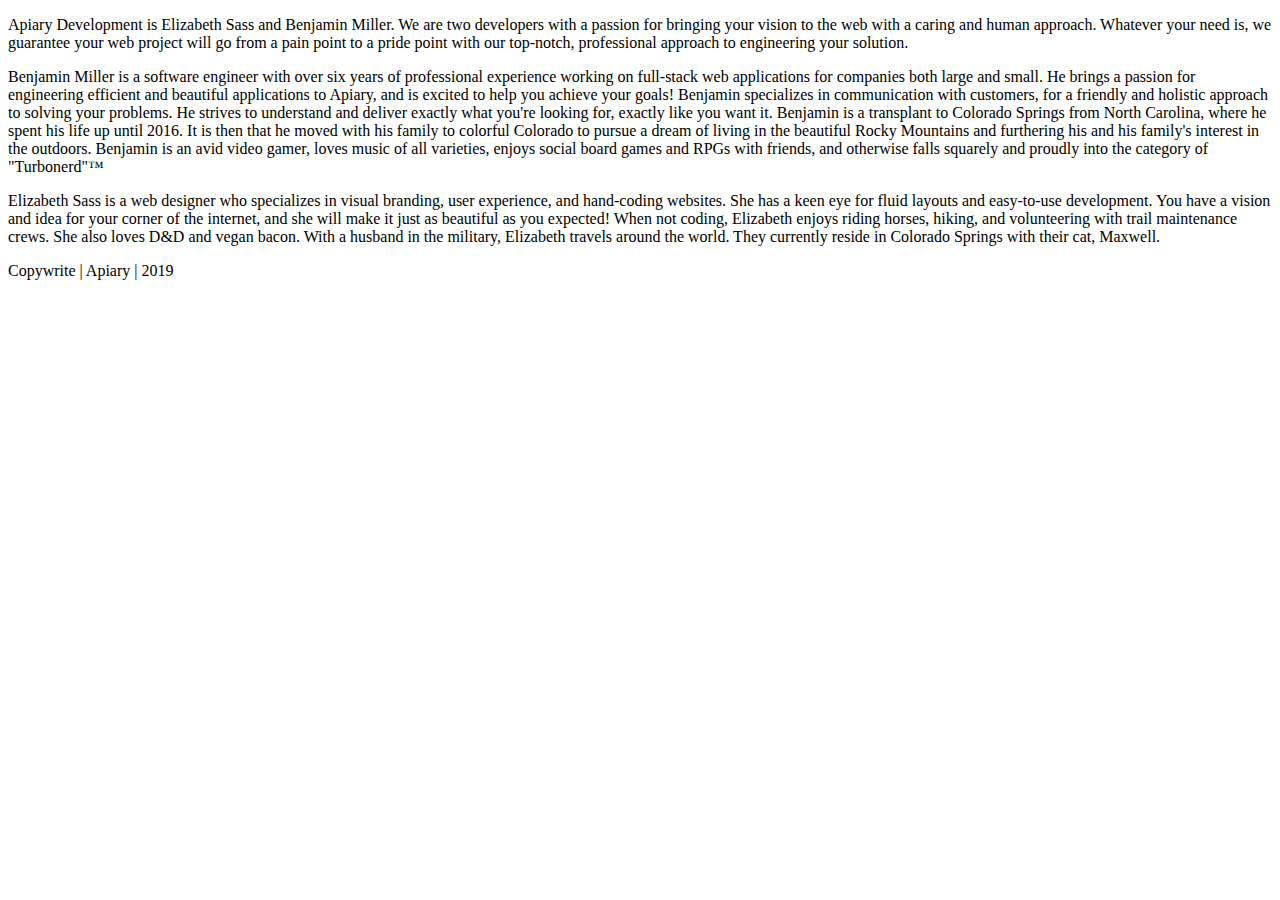
==== about/index.html @ 66024149 "Adding pages." ====
<!doctype html>
<html class="no-js" lang="">

<head>
  <meta charset="utf-8">
  <title></title>
  <meta name="description" content="">
  <meta name="viewport" content="width=device-width, initial-scale=1">

  <link rel="manifest" href="site.webmanifest">
  <link rel="apple-touch-icon" href="icon.png">
  <!-- Place favicon.ico in the root directory -->

  <link rel="stylesheet" href="css/normalize.css">
  <link rel="stylesheet" href="css/main.css">

  <meta name="theme-color" content="#fafafa">

  <link href="https://fonts.googleapis.com/css?family=Montserrat|Raleway" rel="stylesheet">
</head>

<!-- putting these here for now because I'm not 100%
about where they're going to go. Probably our bios and who
so elizabeth div and benjamin div on that page and who div on this about page.
What we do will be a different page. Will copy/paste later.  -->

  <body>
    <div id="who">
      <p>Apiary Development is Elizabeth Sass and Benjamin Miller. We are two developers with a passion for bringing your vision to the web with a caring and human approach. Whatever your need is, we guarantee your web project will go from a pain point to a pride point with our top-notch, professional approach to engineering your solution.</p>
    </div>
    <div id="benjamin">
      <p>Benjamin Miller is a software engineer with over six years of professional
experience working on full-stack web applications for companies both large and small.
He brings a passion for engineering efficient and beautiful applications
to Apiary, and is excited to help you achieve your goals! Benjamin specializes in communication
with customers, for a friendly and holistic approach to solving your problems. He
strives to understand and deliver exactly what you're looking for, exactly like
you want it.

Benjamin is a transplant to Colorado Springs from North Carolina, where he spent
his life up until 2016. It is then that he moved with his family to colorful
Colorado to pursue a dream of living in the beautiful Rocky Mountains and furthering
his and his family's interest in the outdoors. Benjamin is an avid video gamer,
loves music of all varieties, enjoys social board games and RPGs with friends,
and otherwise falls squarely and proudly into the category of "Turbonerd"™
    </p>
    </div>

    <div id="elizabeth">
      <p>Elizabeth Sass is a web designer who specializes in visual branding, user experience, and hand-coding websites. She has a keen eye for fluid layouts and easy-to-use development. You have a vision and idea for your corner of the internet, and she will make it just as beautiful as you expected! When not coding, Elizabeth enjoys riding horses, hiking, and volunteering with trail maintenance crews. She also loves D&D and vegan bacon. With a husband in the military, Elizabeth travels around the world. They currently reside in Colorado Springs with their cat, Maxwell.
      </p>
    </div>


  <footer>Copywrite | Apiary | 2019</footer>

  <script src="js/vendor/modernizr-3.6.0.min.js"></script>
  <script src="https://code.jquery.com/jquery-3.3.1.min.js" integrity="sha256-FgpCb/KJQlLNfOu91ta32o/NMZxltwRo8QtmkMRdAu8=" crossorigin="anonymous"></script>
  <script>window.jQuery || document.write('<script src="js/vendor/jquery-3.3.1.min.js"><\/script>')</script>
  <script src="js/plugins.js"></script>
  <script src="js/main.js"></script>

  <!-- Google Analytics: change UA-XXXXX-Y to be your site's ID. -->
  <script>
    window.ga = function () { ga.q.push(arguments) }; ga.q = []; ga.l = +new Date;
    ga('create', 'UA-XXXXX-Y', 'auto'); ga('send', 'pageview')
  </script>
  <script src="https://www.google-analytics.com/analytics.js" async defer></script>
</body>

</html>
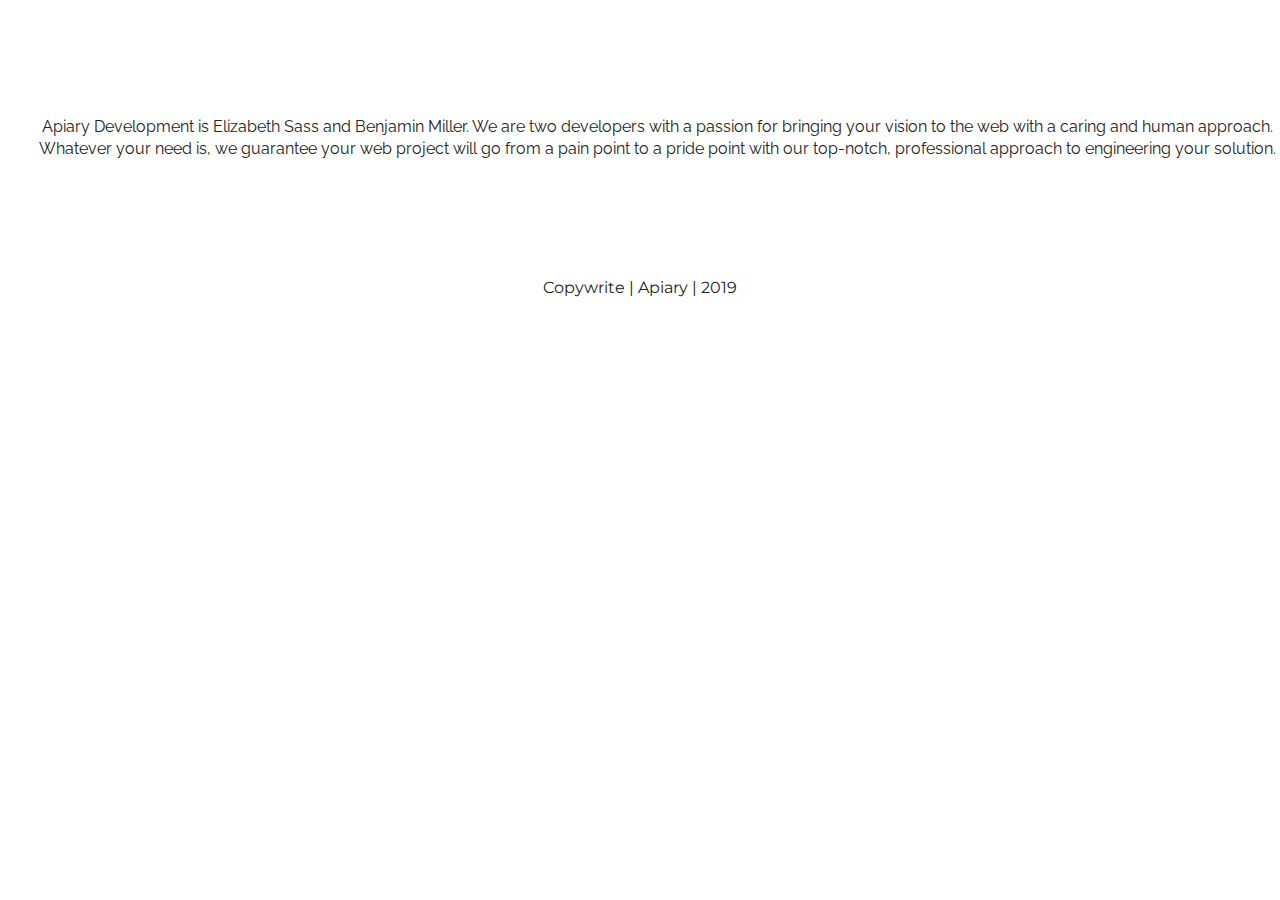
==== commit 74cb3c7a: "Links" ====
--- a/about/index.html
+++ b/about/index.html
@@ -8,11 +8,11 @@
   <meta name="viewport" content="width=device-width, initial-scale=1">
 
   <link rel="manifest" href="site.webmanifest">
-  <link rel="apple-touch-icon" href="icon.png">
+  <link rel="apple-touch-icon" href="../icon.png">
   <!-- Place favicon.ico in the root directory -->
 
-  <link rel="stylesheet" href="css/normalize.css">
-  <link rel="stylesheet" href="css/main.css">
+  <link rel="stylesheet" href="../css/normalize.css">
+  <link rel="stylesheet" href="../css/main.css">
 
   <meta name="theme-color" content="#fafafa">
 
@@ -28,37 +28,14 @@
     <div id="who">
       <p>Apiary Development is Elizabeth Sass and Benjamin Miller. We are two developers with a passion for bringing your vision to the web with a caring and human approach. Whatever your need is, we guarantee your web project will go from a pain point to a pride point with our top-notch, professional approach to engineering your solution.</p>
     </div>
-    <div id="benjamin">
-      <p>Benjamin Miller is a software engineer with over six years of professional
-experience working on full-stack web applications for companies both large and small.
-He brings a passion for engineering efficient and beautiful applications
-to Apiary, and is excited to help you achieve your goals! Benjamin specializes in communication
-with customers, for a friendly and holistic approach to solving your problems. He
-strives to understand and deliver exactly what you're looking for, exactly like
-you want it.
-
-Benjamin is a transplant to Colorado Springs from North Carolina, where he spent
-his life up until 2016. It is then that he moved with his family to colorful
-Colorado to pursue a dream of living in the beautiful Rocky Mountains and furthering
-his and his family's interest in the outdoors. Benjamin is an avid video gamer,
-loves music of all varieties, enjoys social board games and RPGs with friends,
-and otherwise falls squarely and proudly into the category of "Turbonerd"™
-    </p>
-    </div>
-
-    <div id="elizabeth">
-      <p>Elizabeth Sass is a web designer who specializes in visual branding, user experience, and hand-coding websites. She has a keen eye for fluid layouts and easy-to-use development. You have a vision and idea for your corner of the internet, and she will make it just as beautiful as you expected! When not coding, Elizabeth enjoys riding horses, hiking, and volunteering with trail maintenance crews. She also loves D&D and vegan bacon. With a husband in the military, Elizabeth travels around the world. They currently reside in Colorado Springs with their cat, Maxwell.
-      </p>
-    </div>
-
 
   <footer>Copywrite | Apiary | 2019</footer>
 
-  <script src="js/vendor/modernizr-3.6.0.min.js"></script>
+  <script src="../js/vendor/modernizr-3.6.0.min.js"></script>
   <script src="https://code.jquery.com/jquery-3.3.1.min.js" integrity="sha256-FgpCb/KJQlLNfOu91ta32o/NMZxltwRo8QtmkMRdAu8=" crossorigin="anonymous"></script>
-  <script>window.jQuery || document.write('<script src="js/vendor/jquery-3.3.1.min.js"><\/script>')</script>
-  <script src="js/plugins.js"></script>
-  <script src="js/main.js"></script>
+  <script>window.jQuery || document.write('<script src="../js/vendor/jquery-3.3.1.min.js"><\/script>')</script>
+  <script src="../js/plugins.js"></script>
+  <script src="../js/main.js"></script>
 
   <!-- Google Analytics: change UA-XXXXX-Y to be your site's ID. -->
   <script>
--- a/css/main.css
+++ b/css/main.css
@@ -0,0 +1,305 @@
+/*! HTML5 Boilerplate v7.0.1 | MIT License | https://html5boilerplate.com/ */
+
+/* main.css 1.0.0 | MIT License | https://github.com/h5bp/main.css#readme */
+/*
+ * What follows is the result of much research on cross-browser styling.
+ * Credit left inline and big thanks to Nicolas Gallagher, Jonathan Neal,
+ * Kroc Camen, and the H5BP dev community and team.
+ */
+
+
+/* ==========================================================================
+   Base styles: opinionated defaults
+   ========================================================================== */
+
+   html {
+    color: #222;
+    font-size: 1em;
+    line-height: 1.4;
+}
+
+/*
+ * Remove text-shadow in selection highlight:
+ * https://twitter.com/miketaylr/status/12228805301
+ *
+ * Vendor-prefixed and regular ::selection selectors cannot be combined:
+ * https://stackoverflow.com/a/16982510/7133471
+ *
+ * Customize the background color to match your design.
+ */
+
+::selection {
+    background: #b3d4fc;
+    text-shadow: none;
+}
+
+/*
+ * A better looking default horizontal rule
+ */
+
+hr {
+    display: block;
+    height: 1px;
+    border: 0;
+    border-top: 1px solid #ccc;
+    margin: 1em 0;
+    padding: 0;
+}
+
+/*
+ * Remove the gap between audio, canvas, iframes,
+ * images, videos and the bottom of their containers:
+ * https://github.com/h5bp/html5-boilerplate/issues/440
+ */
+
+audio,
+canvas,
+iframe,
+img,
+svg,
+video {
+    vertical-align: middle;
+}
+
+/*
+ * Remove default fieldset styles.
+ */
+
+fieldset {
+    border: 0;
+    margin: 0;
+    padding: 0;
+}
+
+/*
+ * Allow only vertical resizing of textareas.
+ */
+
+textarea {
+    resize: vertical;
+}
+
+/* ==========================================================================
+   Browser Upgrade Prompt
+   ========================================================================== */
+
+.browserupgrade {
+    margin: 0.2em 0;
+    background: #ccc;
+    color: #000;
+    padding: 0.2em 0;
+}
+
+
+
+
+ /* ==========================================================================
+   Author's custom styles
+   ========================================================================== */
+  img{
+
+  }
+
+  p{
+    text-align: center;
+    font-family: 'Raleway', sans-serif;
+    padding-top: 100px;
+    padding-bottom: 100px;
+  }
+
+  #who{
+    padding-left: 35px;
+  }
+
+  #what{
+    padding-left: 150px;
+  }
+
+  #links{
+    padding-left: 35px;
+  }
+
+  #contact{
+    padding-left: 150px;
+  }
+
+  footer{
+    text-align: center;
+    font-family: 'Montserrat', sans-serif;
+  }
+
+
+ /* ==========================================================================
+   Helper classes
+   ========================================================================== */
+
+/*
+ * Hide visually and from screen readers
+ */
+
+ .hidden {
+  display: none !important;
+}
+
+/*
+* Hide only visually, but have it available for screen readers:
+* https://snook.ca/archives/html_and_css/hiding-content-for-accessibility
+*
+* 1. For long content, line feeds are not interpreted as spaces and small width
+*    causes content to wrap 1 word per line:
+*    https://medium.com/@jessebeach/beware-smushed-off-screen-accessible-text-5952a4c2cbfe
+*/
+
+.visuallyhidden {
+  border: 0;
+  clip: rect(0 0 0 0);
+  height: 1px;
+  margin: -1px;
+  overflow: hidden;
+  padding: 0;
+  position: absolute;
+  width: 1px;
+  white-space: nowrap; /* 1 */
+}
+
+/*
+* Extends the .visuallyhidden class to allow the element
+* to be focusable when navigated to via the keyboard:
+* https://www.drupal.org/node/897638
+*/
+
+.visuallyhidden.focusable:active,
+.visuallyhidden.focusable:focus {
+  clip: auto;
+  height: auto;
+  margin: 0;
+  overflow: visible;
+  position: static;
+  width: auto;
+  white-space: inherit;
+}
+
+/*
+* Hide visually and from screen readers, but maintain layout
+*/
+
+.invisible {
+  visibility: hidden;
+}
+
+/*
+* Clearfix: contain floats
+*
+* For modern browsers
+* 1. The space content is one way to avoid an Opera bug when the
+*    `contenteditable` attribute is included anywhere else in the document.
+*    Otherwise it causes space to appear at the top and bottom of elements
+*    that receive the `clearfix` class.
+* 2. The use of `table` rather than `block` is only necessary if using
+*    `:before` to contain the top-margins of child elements.
+*/
+
+.clearfix:before,
+.clearfix:after {
+  content: " "; /* 1 */
+  display: table; /* 2 */
+}
+
+.clearfix:after {
+  clear: both;
+}
+
+
+/* ==========================================================================
+   EXAMPLE Media Queries for Responsive Design.
+   These examples override the primary ('mobile first') styles.
+   Modify as content requires.
+   ========================================================================== */
+
+   @media only screen and (min-width: 35em) {
+    /* Style adjustments for viewports that meet the condition */
+}
+
+@media print,
+       (-webkit-min-device-pixel-ratio: 1.25),
+       (min-resolution: 1.25dppx),
+       (min-resolution: 120dpi) {
+    /* Style adjustments for high resolution devices */
+}
+
+
+/* ==========================================================================
+   Print styles.
+   Inlined to avoid the additional HTTP request:
+   https://www.phpied.com/delay-loading-your-print-css/
+   ========================================================================== */
+
+   @media print {
+    *,
+    *:before,
+    *:after {
+        background: transparent !important;
+        color: #000 !important; /* Black prints faster */
+        -webkit-box-shadow: none !important;
+        box-shadow: none !important;
+        text-shadow: none !important;
+    }
+
+    a,
+    a:visited {
+        text-decoration: underline;
+    }
+
+    a[href]:after {
+        content: " (" attr(href) ")";
+    }
+
+    abbr[title]:after {
+        content: " (" attr(title) ")";
+    }
+
+    /*
+     * Don't show links that are fragment identifiers,
+     * or use the `javascript:` pseudo protocol
+     */
+
+    a[href^="#"]:after,
+    a[href^="javascript:"]:after {
+        content: "";
+    }
+
+    pre {
+        white-space: pre-wrap !important;
+    }
+    pre,
+    blockquote {
+        border: 1px solid #999;
+        page-break-inside: avoid;
+    }
+
+    /*
+     * Printing Tables:
+     * http://css-discuss.incutio.com/wiki/Printing_Tables
+     */
+
+    thead {
+        display: table-header-group;
+    }
+
+    tr,
+    img {
+        page-break-inside: avoid;
+    }
+
+    p,
+    h2,
+    h3 {
+        orphans: 3;
+        widows: 3;
+    }
+
+    h2,
+    h3 {
+        page-break-after: avoid;
+    }
+}
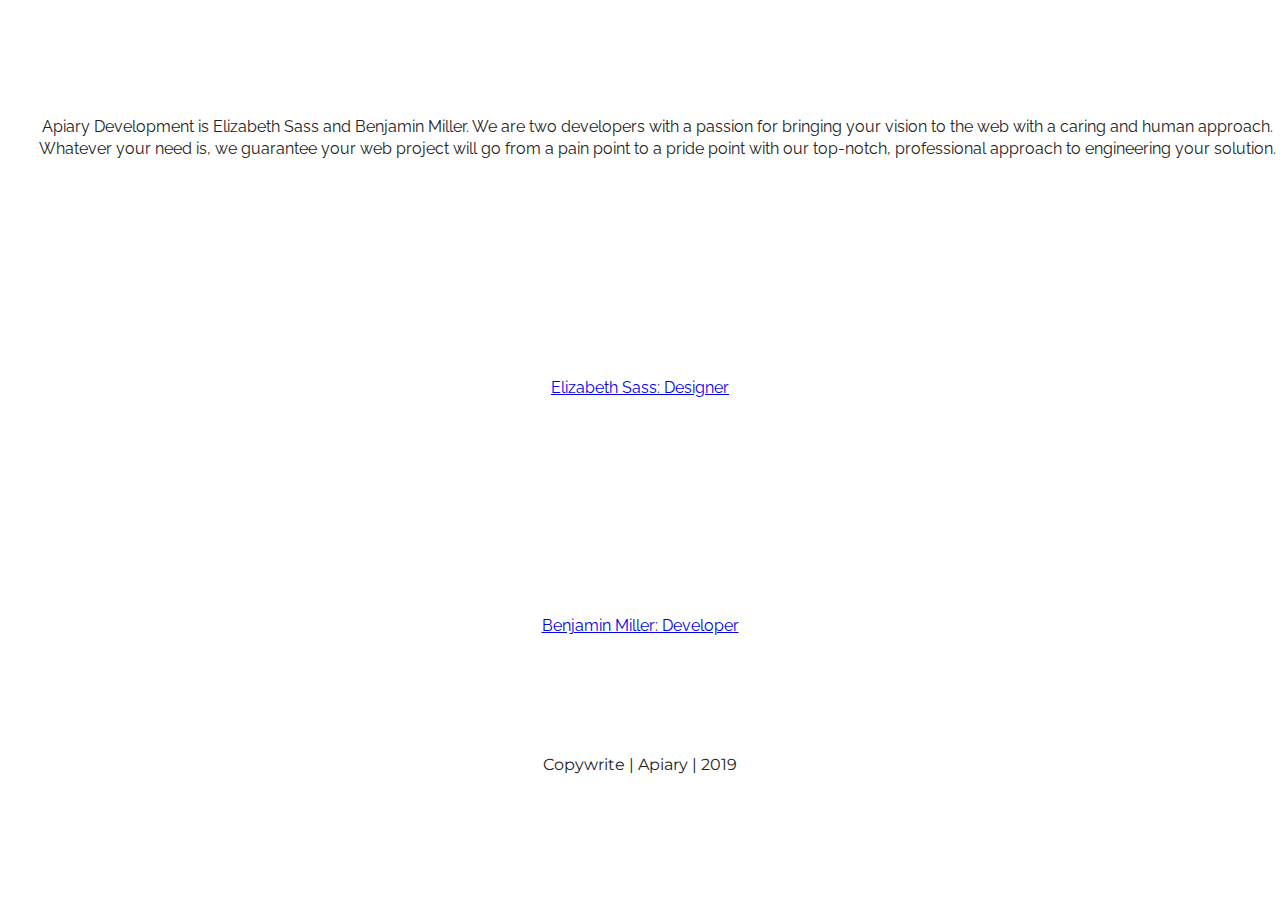
==== commit cc0a0c75: "Links in the about page." ====
--- a/about/index.html
+++ b/about/index.html
@@ -29,6 +29,11 @@
       <p>Apiary Development is Elizabeth Sass and Benjamin Miller. We are two developers with a passion for bringing your vision to the web with a caring and human approach. Whatever your need is, we guarantee your web project will go from a pain point to a pride point with our top-notch, professional approach to engineering your solution.</p>
     </div>
 
+    <p id="beth"><a href="../beth/index.html">Elizabeth Sass: Designer<a></p>
+      <!--twitter here-->
+    <p id="ben"><a href="../ben/index.html">Benjamin Miller: Developer<a></p>
+
+
   <footer>Copywrite | Apiary | 2019</footer>
 
   <script src="../js/vendor/modernizr-3.6.0.min.js"></script>
--- a/css/main.css
+++ b/css/main.css
@@ -96,6 +96,7 @@
  /* ==========================================================================
    Author's custom styles
    ========================================================================== */
+   /*LANDING PAGE*/
   img{
 
   }
@@ -106,7 +107,7 @@
     padding-top: 100px;
     padding-bottom: 100px;
   }
-
+  
   #who{
     padding-left: 35px;
   }
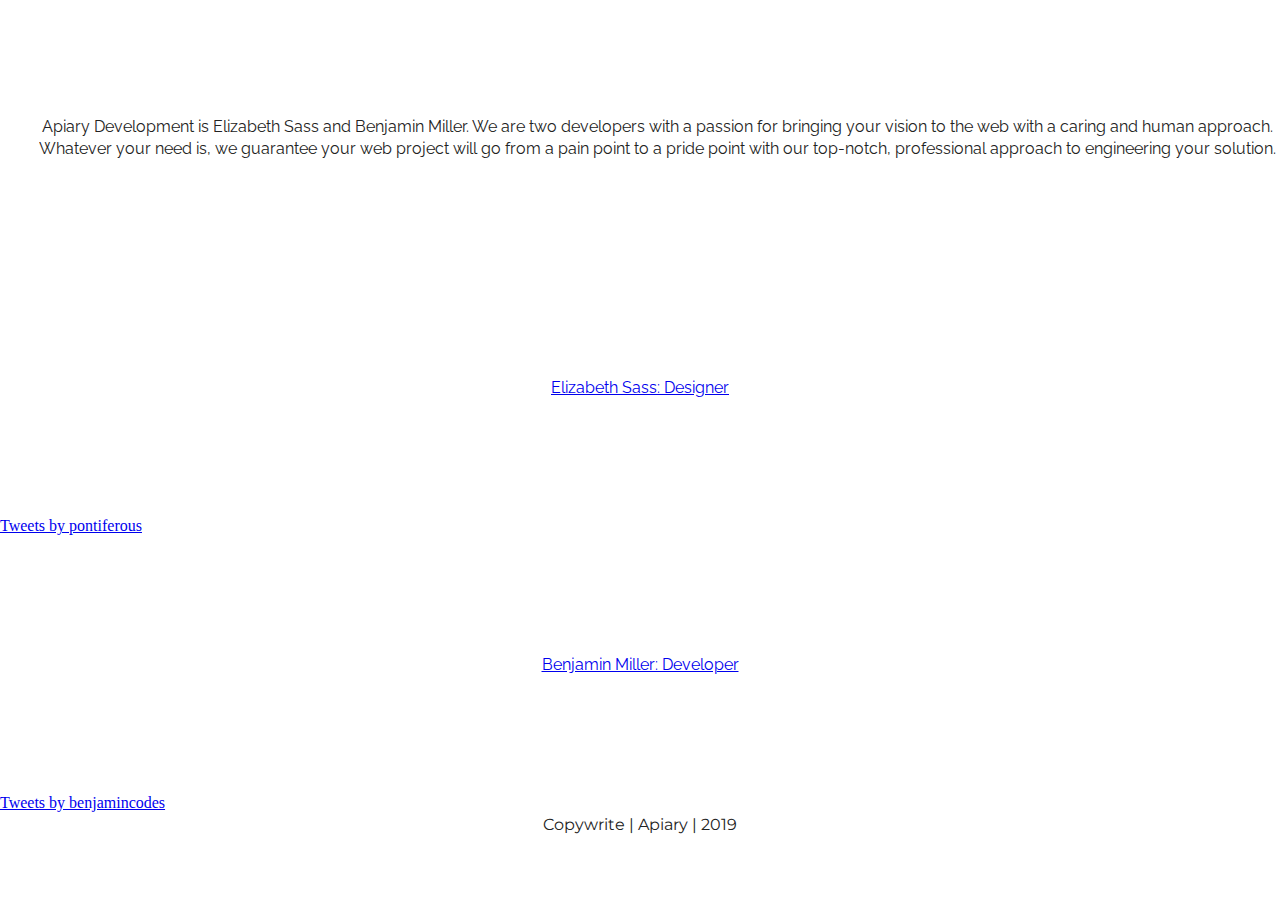
==== commit 80b37ac4: "TWITTER" ====
--- a/about/index.html
+++ b/about/index.html
@@ -30,9 +30,9 @@
     </div>
 
     <p id="beth"><a href="../beth/index.html">Elizabeth Sass: Designer<a></p>
-      <!--twitter here-->
+      <a class="twitter-timeline" href="https://twitter.com/pontiferous?ref_src=twsrc%5Etfw">Tweets by pontiferous</a> <script async src="https://platform.twitter.com/widgets.js" charset="utf-8"></script>
     <p id="ben"><a href="../ben/index.html">Benjamin Miller: Developer<a></p>
-
+      <a class="twitter-timeline" href="https://twitter.com/benjamincodes?ref_src=twsrc%5Etfw">Tweets by benjamincodes</a> <script async src="https://platform.twitter.com/widgets.js" charset="utf-8"></script>
 
   <footer>Copywrite | Apiary | 2019</footer>
 
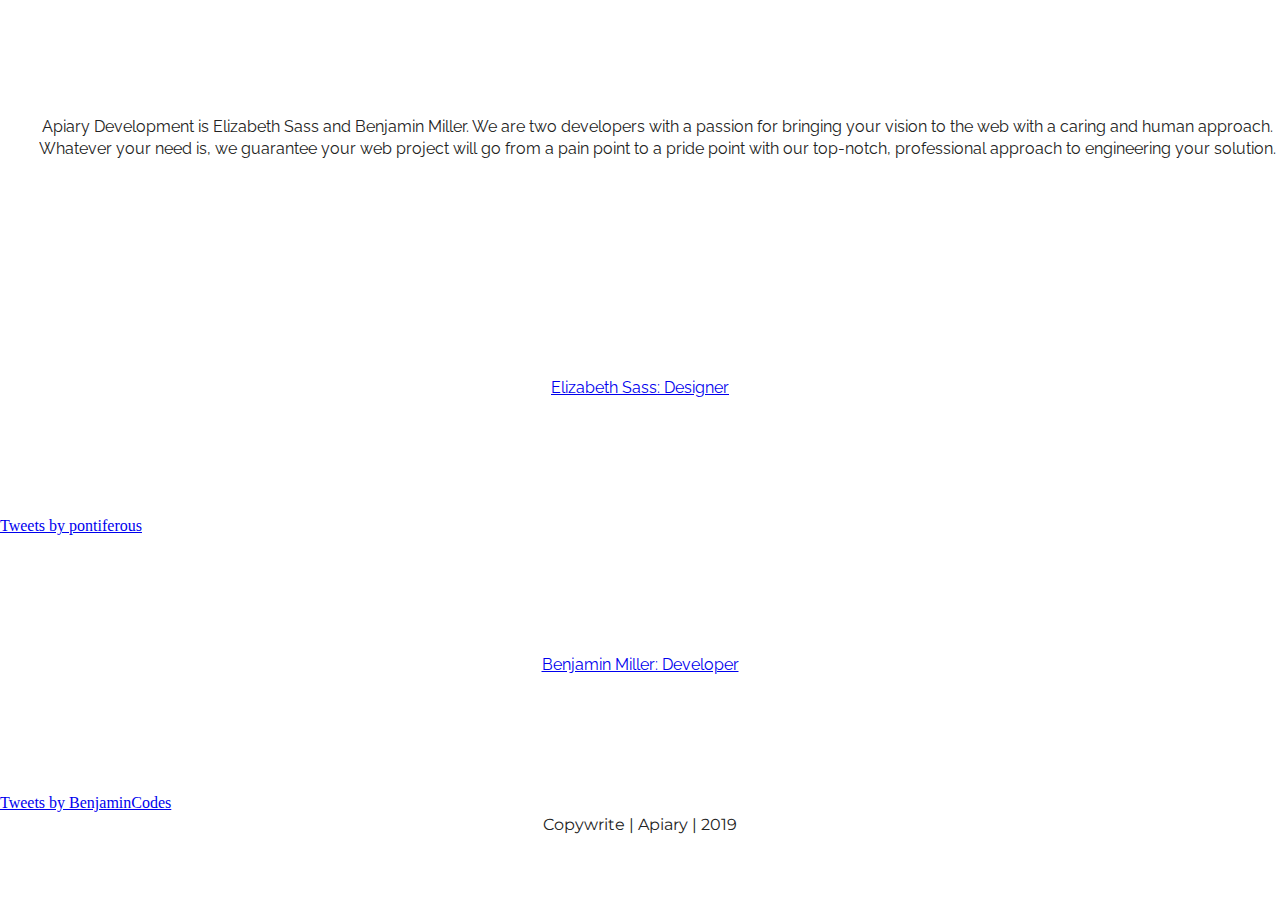
==== commit 03d9a7be: "MOAR TWITTER" ====
--- a/about/index.html
+++ b/about/index.html
@@ -30,10 +30,9 @@
     </div>
 
     <p id="beth"><a href="../beth/index.html">Elizabeth Sass: Designer<a></p>
-      <a class="twitter-timeline" href="https://twitter.com/pontiferous?ref_src=twsrc%5Etfw">Tweets by pontiferous</a> <script async src="https://platform.twitter.com/widgets.js" charset="utf-8"></script>
+      <a class="twitter-timeline" data-width="350" data-height="350" href="https://twitter.com/pontiferous?ref_src=twsrc%5Etfw">Tweets by pontiferous</a> <script async src="https://platform.twitter.com/widgets.js" charset="utf-8"></script>
     <p id="ben"><a href="../ben/index.html">Benjamin Miller: Developer<a></p>
-      <a class="twitter-timeline" href="https://twitter.com/benjamincodes?ref_src=twsrc%5Etfw">Tweets by benjamincodes</a> <script async src="https://platform.twitter.com/widgets.js" charset="utf-8"></script>
-
+      <a class="twitter-timeline" data-width="350" data-height="350" href="https://twitter.com/BenjaminCodes?ref_src=twsrc%5Etfw">Tweets by BenjaminCodes</a> <script async src="https://platform.twitter.com/widgets.js" charset="utf-8"></script>
   <footer>Copywrite | Apiary | 2019</footer>
 
   <script src="../js/vendor/modernizr-3.6.0.min.js"></script>
